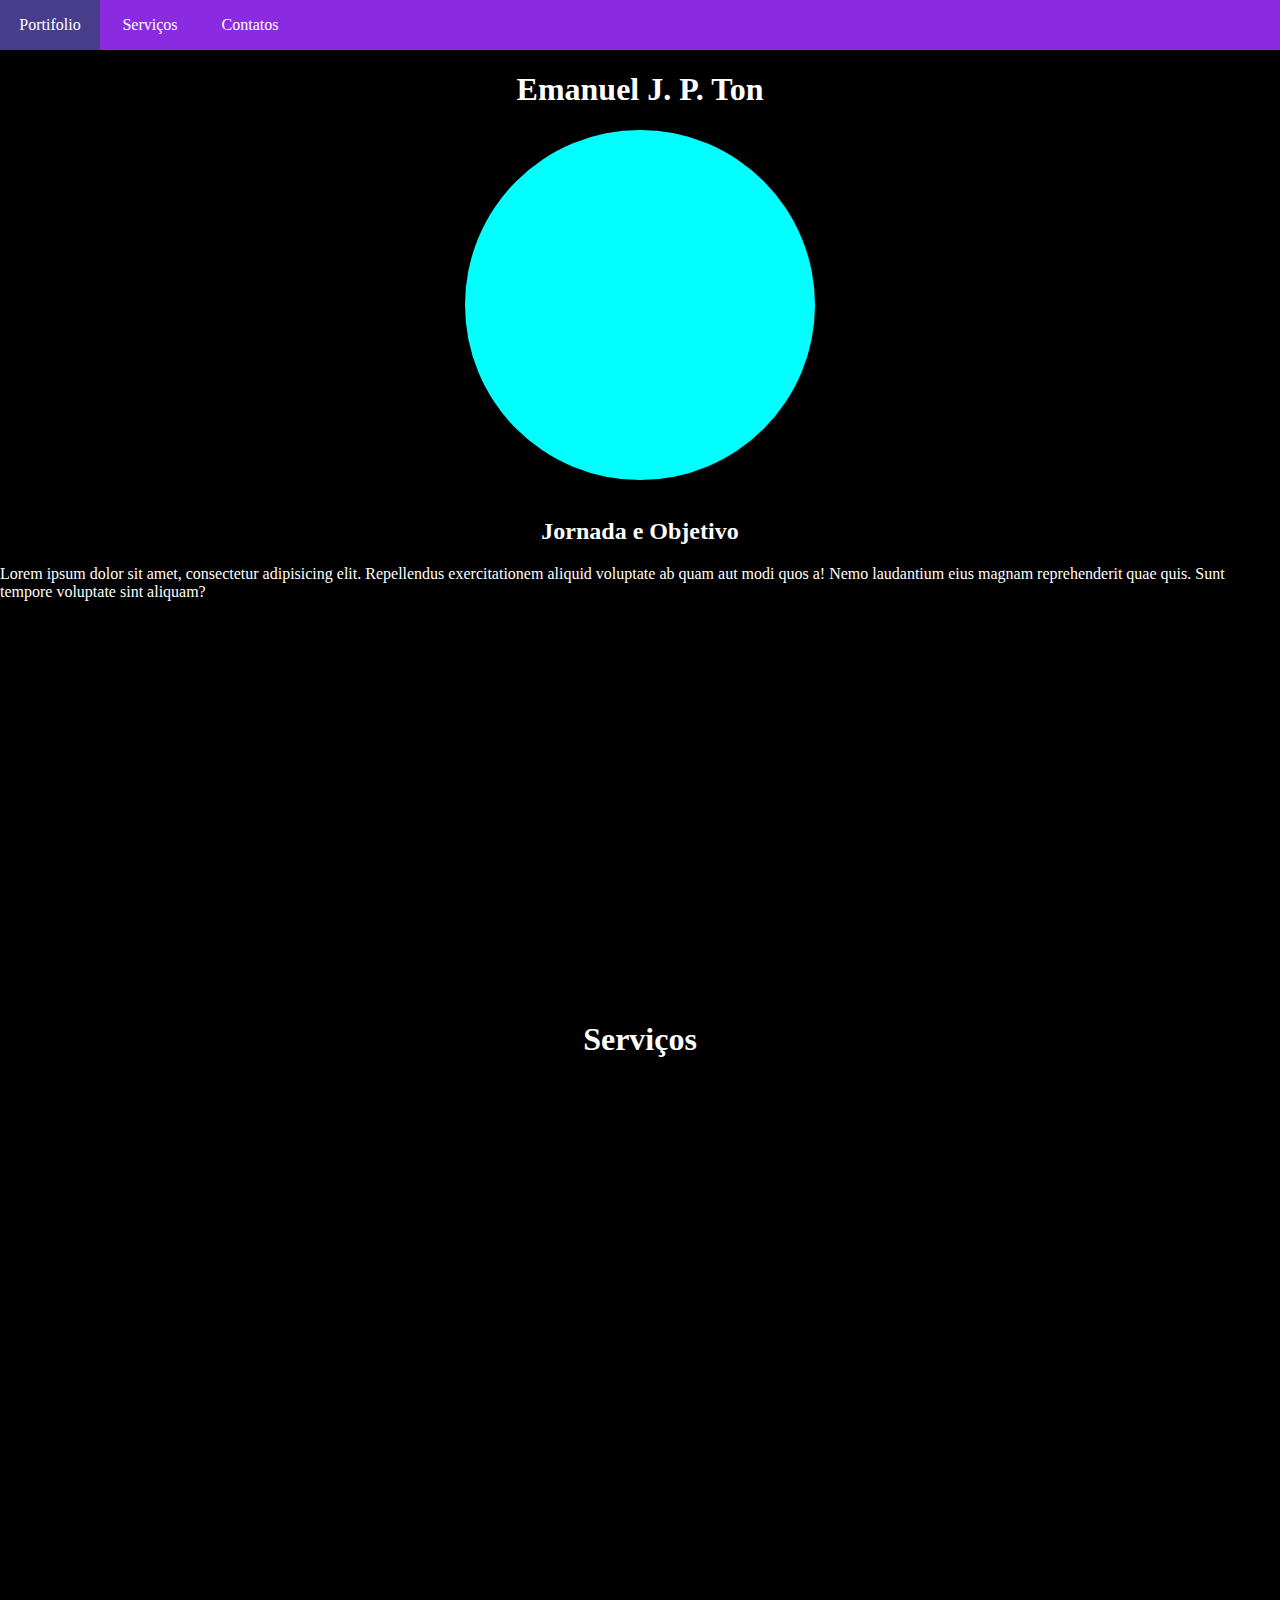
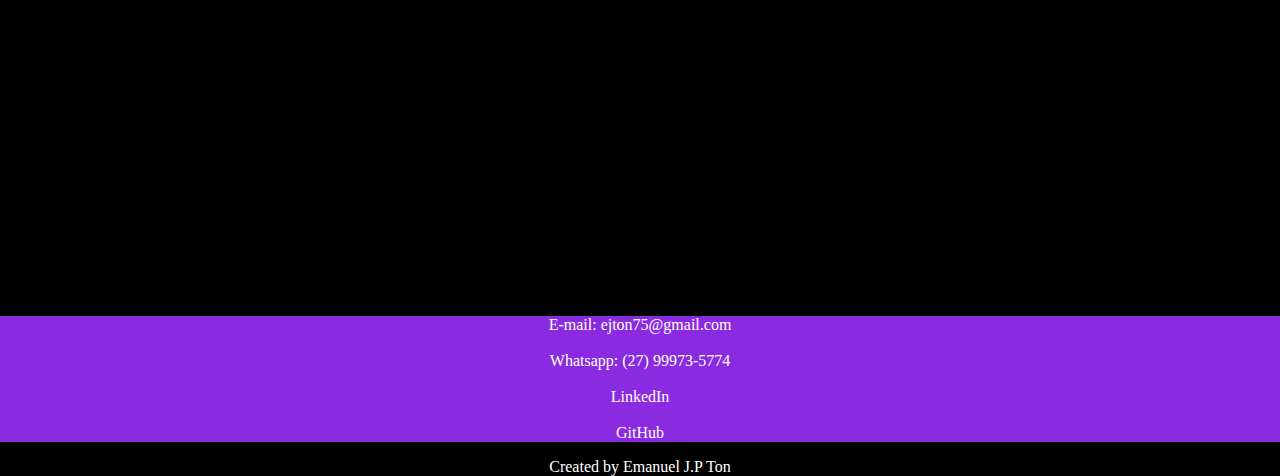
==== index.html @ c6c40b84 "Add files via upload" ====
<!DOCTYPE html>
<html lang="en">
<head>
    <meta charset="UTF-8">
    <meta http-equiv="X-UA-Compatible" content="IE=edge">
    <meta name="viewport" content="width=device-width, initial-scale=1.0">
    <title>Portifolio v0.1</title>
    <link rel="stylesheet" href="style.css">
</head>
<body>
  <nav class="topnav">
     <!-- sem certificados por enquanto -->
     <a href="#Portifolio"><div class="botao">Portifolio</div></a>
     <a href="#Serviços"><div class="botao">Serviços</div></a>
     <a href="#contatos"><div class="botao">Contatos</div></a>
  </nav>
  <main>
    <section id="Portifolio">
    <h1>Emanuel J. P. Ton</h1>

    
      
        <div class="foto"><img src="" alt=""></div>
        <br>
        <div id="porttext">
          <h2>Jornada e Objetivo</h2>
          <p>
              Lorem ipsum dolor sit amet, consectetur adipisicing elit. Repellendus exercitationem aliquid voluptate ab quam aut modi quos a! Nemo laudantium eius magnam reprehenderit quae quis. Sunt tempore voluptate sint aliquam?
          </p>
        </div>
      </section>
    <section id="Serviços">

      <h1>Serviços</h1>
    </section>  
      
    
    <section>
      <ul id="contatos">
        <li>E-mail: ejton75@gmail.com</li><br>
        <li>Whatsapp: (27) 99973-5774</li><br>
        <li><a href="https://www.linkedin.com/in/emanuel-ton-074559272?lipi=urn%3Ali%3Apage%3Ad_flagship3_profile_view_base_contact_details%3BCfvDCKACSkyF2xnBczhfxw%3D%3D">LinkedIn</a> </li><br>
        <li><a href="https://github.com/Ejton75">GitHub</a></li>
      </ul>
    </section>
    </main>
    <footer>Created by Emanuel J.P Ton</footer>
</body>
</html>
---- style.css ----
body{
    background-color: black;
    color: white;
    display: flex;
    flex-wrap: wrap;
    align-content: center;
    justify-content: center;
    margin: 0;
    
}
div.foto{
    background-color: aqua;
    width: 350px;
    
    max-width: 100vw;
    height: 350px;
    border-radius: 100%;
    margin: auto;  
}
a{
    color:white;
    text-decoration: none;
}

.topnav{
    width: 100%;
    max-width: 100vw;
    background-color: blueviolet;
    display: flex;
    position: fixed;
    top: 0;
    left: 0;
    margin: auto;
}
div.botao{
    background-color: blueviolet;
    display: flex;
    align-items: center;
    justify-content: center;
    height: 50px;
    width: 100px;
}
div.botao:hover{
    background-color:darkslateblue;
}


#Portifolio{
    height: 100vh;
    width: 100%;
    padding-top: 50px;
}
#Portifolio h1,h2{
    width: 100%;
    max-width: 100vw;
    text-align: center;
}
#porttext{
    width: 100%;
    max-width: 100vw;
}
#Serviços{
    padding-top: 50px;
    height: 100vh;
    width: 100%;
    max-width: 100vw;
}
#Serviços h1{
    width: 100%;
    max-width: 100vw;
    text-align: center
}
#contatos{
    background-color: blueviolet;
    position: static;
    bottom: 0;
    left: 0;
    width: 100%;
    max-width: 100vw;
    text-align: center;
    list-style: none;
    padding: 0;
}
footer{
    width: 100%;
    max-width: 100vw;
    text-align: center;
}
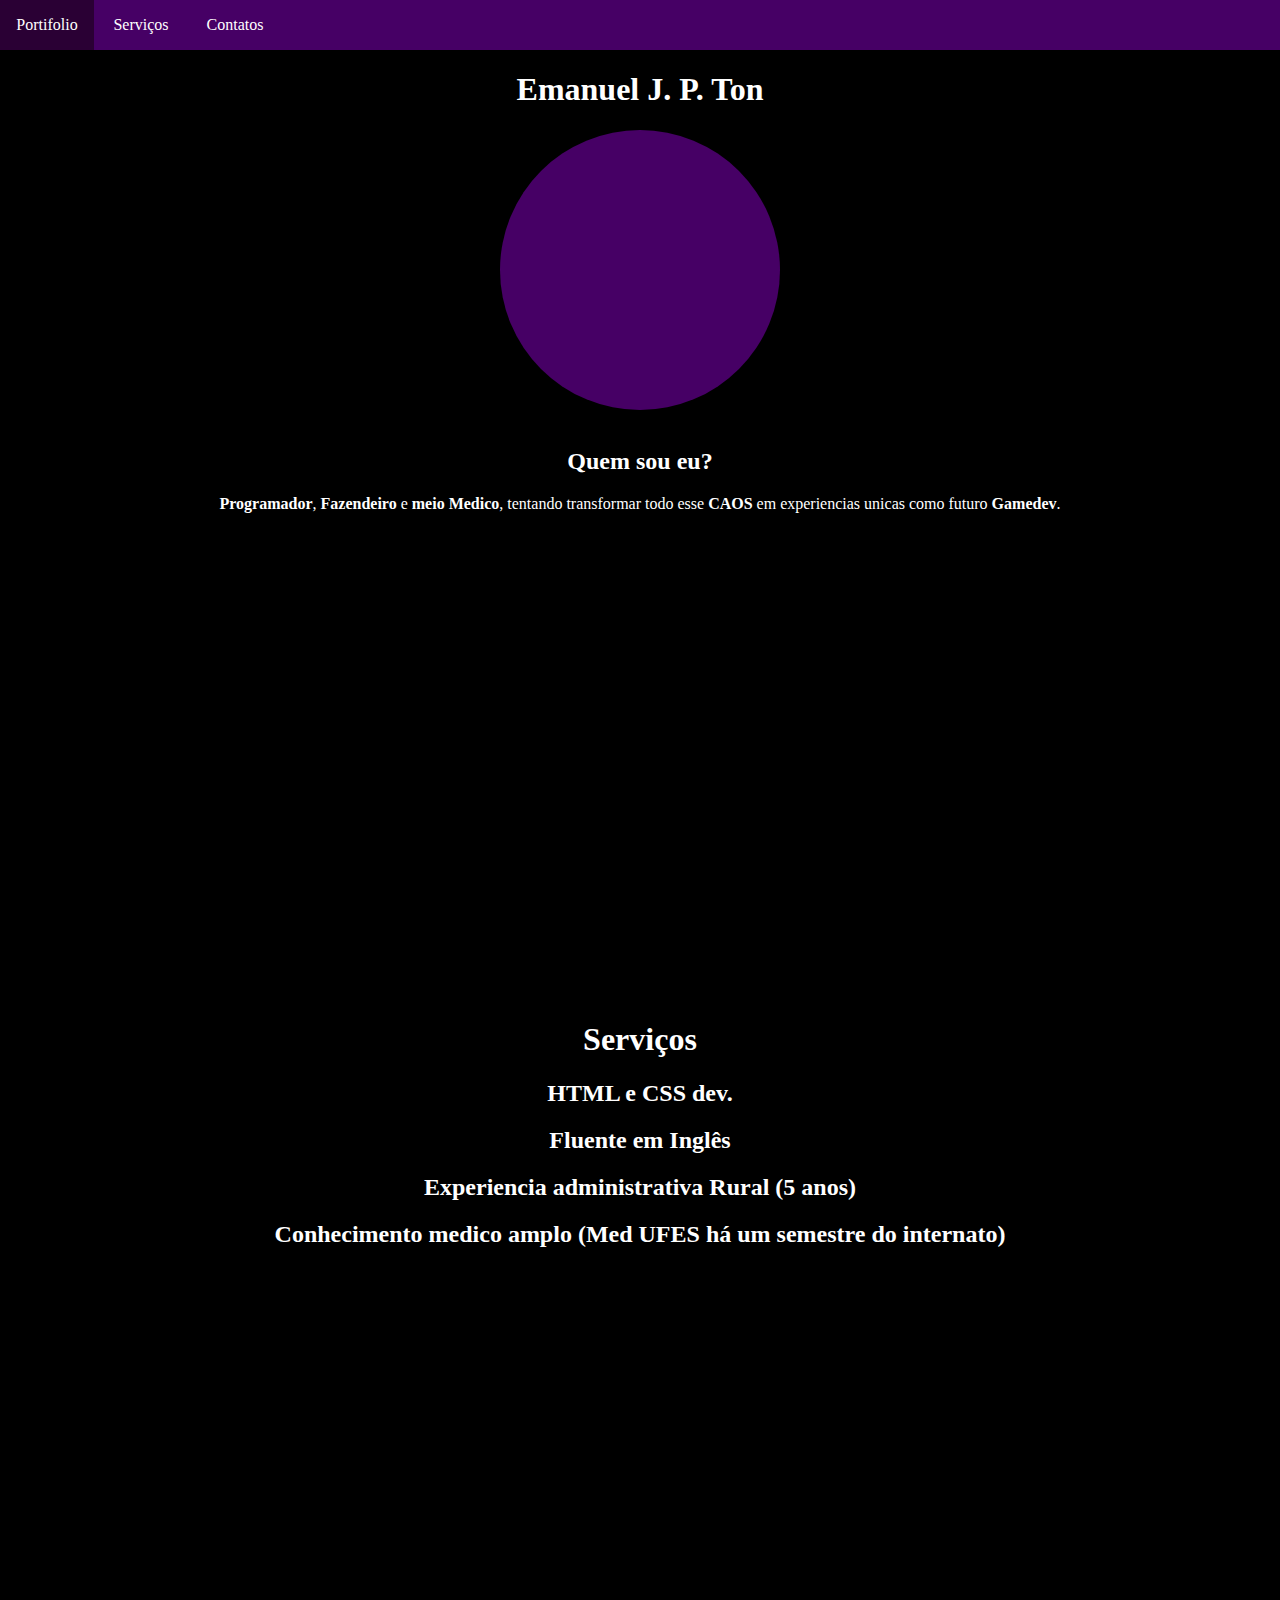
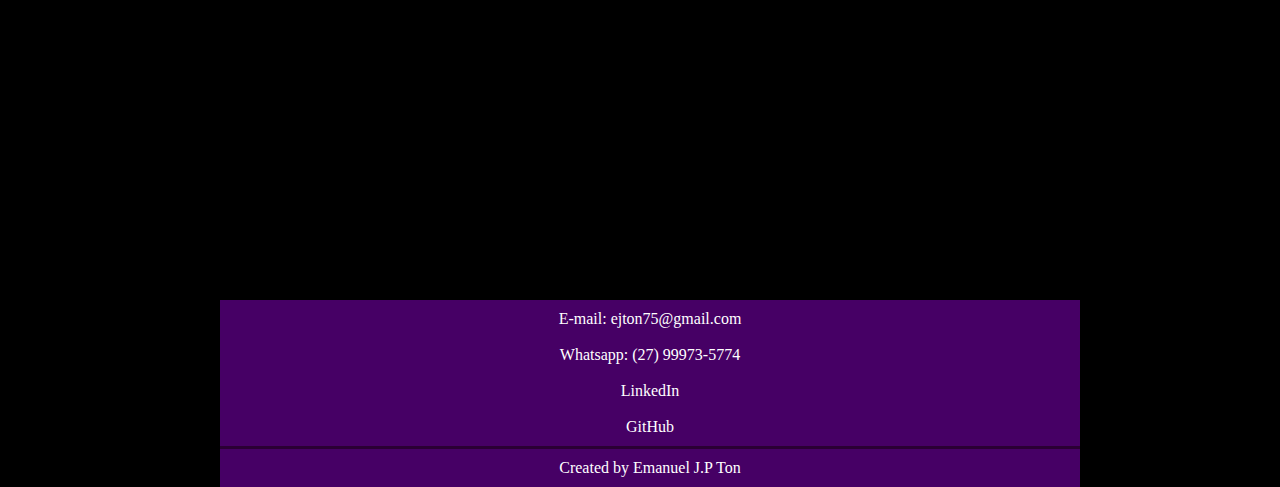
==== commit 6770198e: "Add files via upload" ====
--- a/index.html
+++ b/index.html
@@ -23,15 +23,20 @@
         <div class="foto"><img src="" alt=""></div>
         <br>
         <div id="porttext">
-          <h2>Jornada e Objetivo</h2>
+          <h2>Quem sou eu?</h2>
           <p>
-              Lorem ipsum dolor sit amet, consectetur adipisicing elit. Repellendus exercitationem aliquid voluptate ab quam aut modi quos a! Nemo laudantium eius magnam reprehenderit quae quis. Sunt tempore voluptate sint aliquam?
+              <b>Programador</b>, <b>Fazendeiro</b> e <b>meio Medico</b>, tentando transformar todo esse <b>CAOS</b> em experiencias unicas como futuro <b>Gamedev</b>.  
           </p>
         </div>
       </section>
     <section id="Serviços">
 
       <h1>Serviços</h1>
+
+      <h2>HTML e CSS dev.</h2>
+      <h2>Fluente em Inglês</h2>
+      <h2>Experiencia administrativa Rural (5 anos)</h2>
+      <h2>Conhecimento medico amplo (Med UFES há um semestre do internato)</h2>
     </section>  
       
     
@@ -43,7 +48,8 @@
         <li><a href="https://github.com/Ejton75">GitHub</a></li>
       </ul>
     </section>
+     <footer>Created by Emanuel J.P Ton</footer>
     </main>
-    <footer>Created by Emanuel J.P Ton</footer>
+   
 </body>
 </html>--- a/style.css
+++ b/style.css
@@ -2,18 +2,17 @@
     background-color: black;
     color: white;
     display: flex;
-    flex-wrap: wrap;
     align-content: center;
     justify-content: center;
     margin: 0;
+
     
 }
 div.foto{
-    background-color: aqua;
-    width: 350px;
-    
+    background-color: #460065;
+    width: 280px;
     max-width: 100vw;
-    height: 350px;
+    height: 280px;
     border-radius: 100%;
     margin: auto;  
 }
@@ -25,7 +24,7 @@
 .topnav{
     width: 100%;
     max-width: 100vw;
-    background-color: blueviolet;
+    background-color: #460065;
     display: flex;
     position: fixed;
     top: 0;
@@ -33,15 +32,15 @@
     margin: auto;
 }
 div.botao{
-    background-color: blueviolet;
+    background-color: #460065;
     display: flex;
     align-items: center;
     justify-content: center;
     height: 50px;
-    width: 100px;
+    width: 94px;
 }
 div.botao:hover{
-    background-color:darkslateblue;
+    background-color:#2A0034;
 }
 
 
@@ -51,27 +50,24 @@
     padding-top: 50px;
 }
 #Portifolio h1,h2{
-    width: 100%;
     max-width: 100vw;
     text-align: center;
 }
 #porttext{
-    width: 100%;
     max-width: 100vw;
+   
 }
 #Serviços{
     padding-top: 50px;
     height: 100vh;
-    width: 100%;
     max-width: 100vw;
 }
 #Serviços h1{
-    width: 100%;
     max-width: 100vw;
     text-align: center
 }
 #contatos{
-    background-color: blueviolet;
+    background-color: #460065;
     position: static;
     bottom: 0;
     left: 0;
@@ -79,10 +75,15 @@
     max-width: 100vw;
     text-align: center;
     list-style: none;
-    padding: 0;
+    padding: 10px;
+    margin: 0;
 }
 footer{
     width: 100%;
     max-width: 100vw;
     text-align: center;
+    background-color: #460065;
+    padding: 10px;
+    border-top-style: solid;
+    border-color: #2A0034;
 }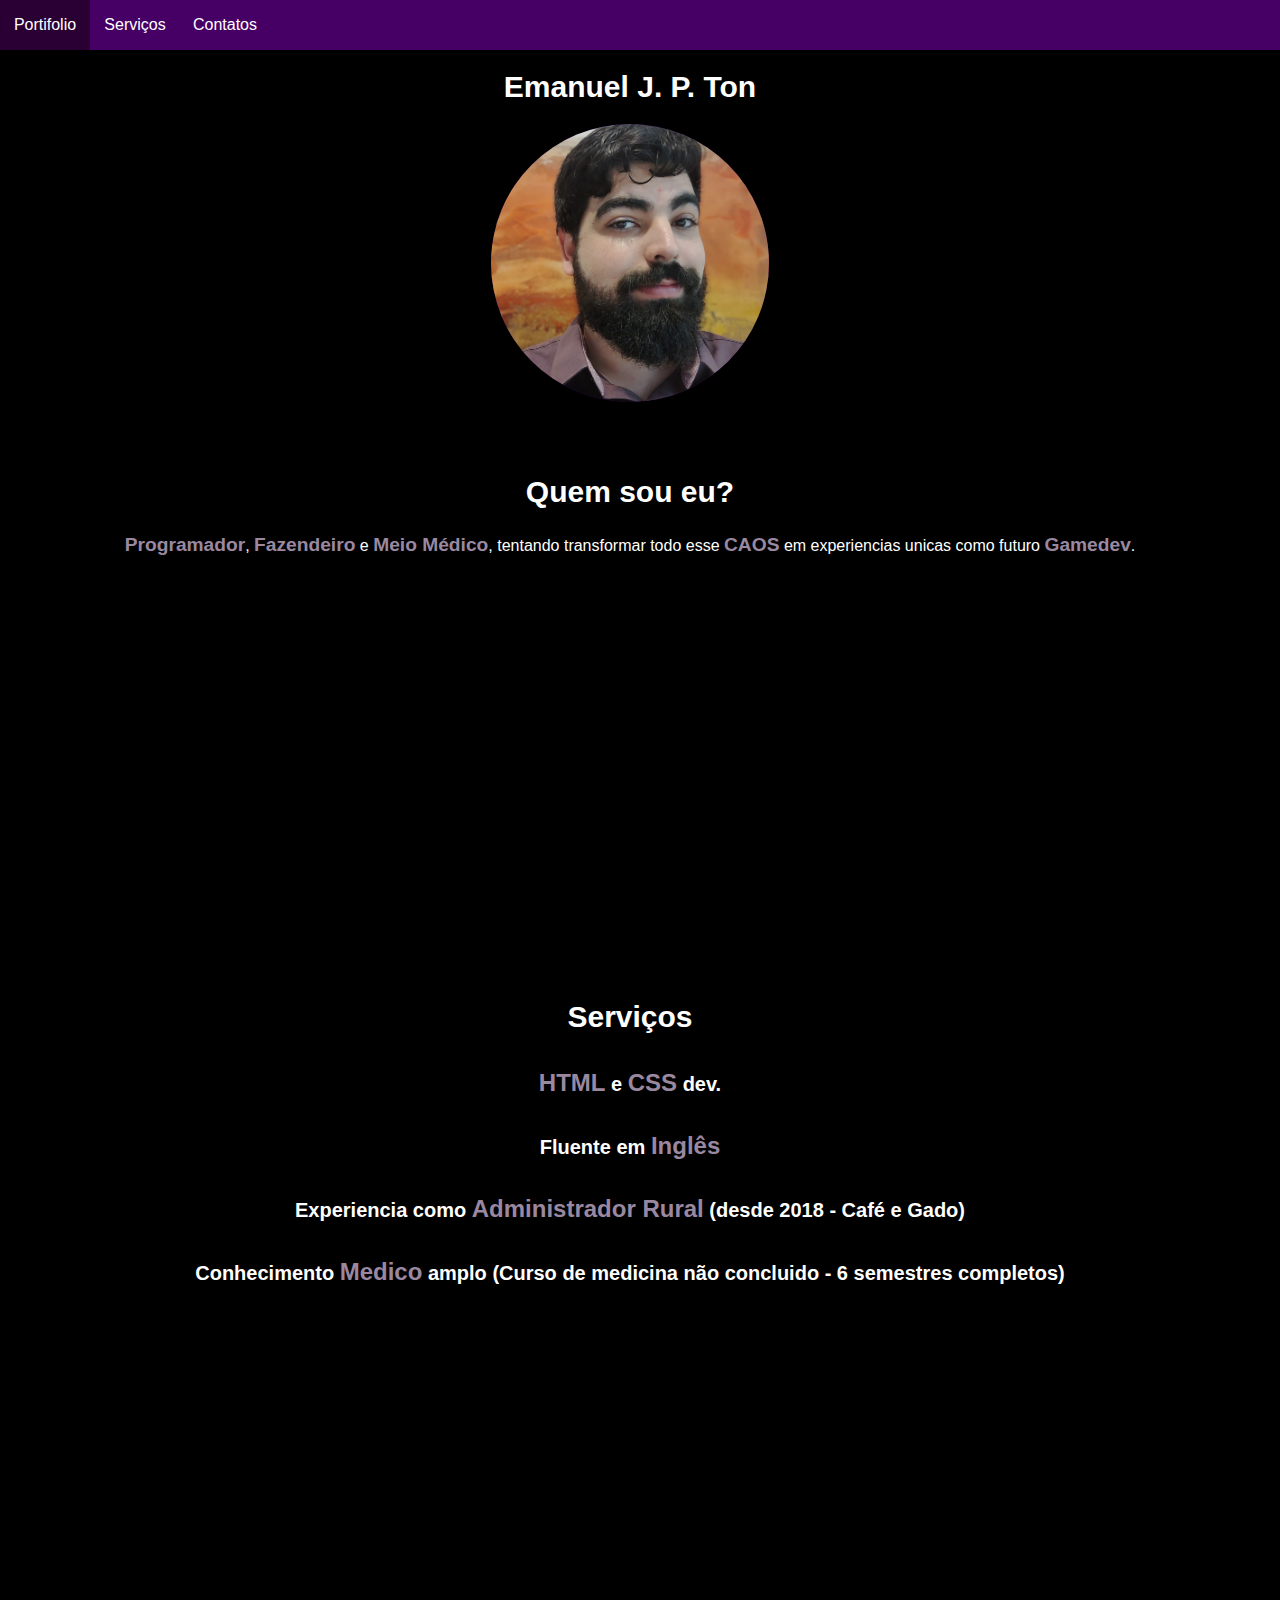
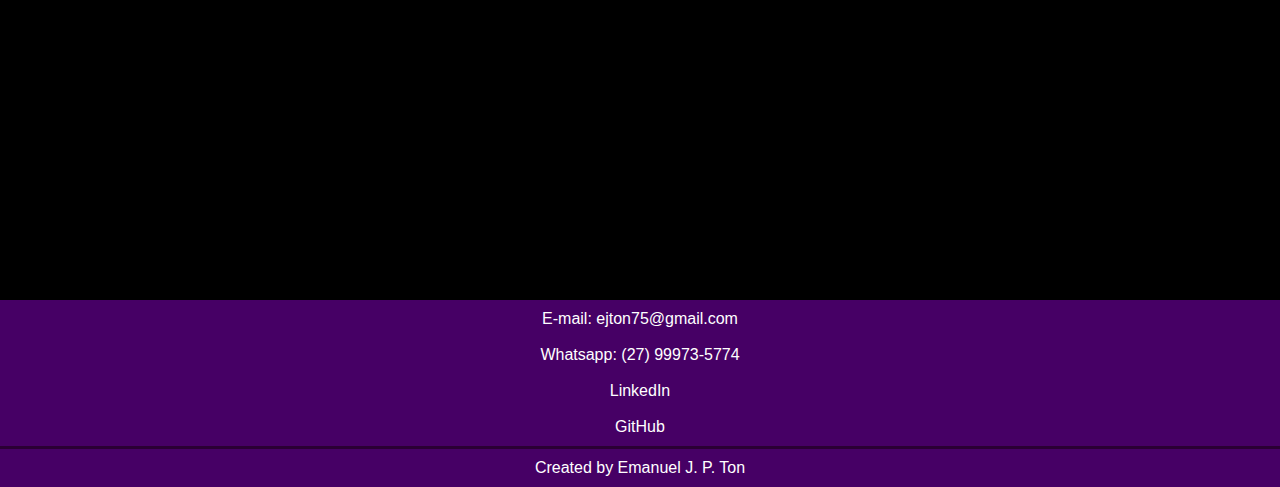
==== commit af5e1977: "Add files via upload" ====
--- a/index.html
+++ b/index.html
@@ -9,7 +9,6 @@
 </head>
 <body>
   <nav class="topnav">
-     <!-- sem certificados por enquanto -->
      <a href="#Portifolio"><div class="botao">Portifolio</div></a>
      <a href="#Serviços"><div class="botao">Serviços</div></a>
      <a href="#contatos"><div class="botao">Contatos</div></a>
@@ -20,12 +19,12 @@
 
     
       
-        <div class="foto"><img src="" alt=""></div>
+        <div class="foto"><img src="./Main foto.jpg" alt="Minha foto"></div>
         <br>
         <div id="porttext">
           <h2>Quem sou eu?</h2>
           <p>
-              <b>Programador</b>, <b>Fazendeiro</b> e <b>meio Medico</b>, tentando transformar todo esse <b>CAOS</b> em experiencias unicas como futuro <b>Gamedev</b>.  
+              <b>Programador</b>, <b>Fazendeiro</b> e <b>Meio Médico</b>, tentando transformar todo esse <b>CAOS</b> em experiencias unicas como futuro <b>Gamedev</b>.  
           </p>
         </div>
       </section>
@@ -33,23 +32,24 @@
 
       <h1>Serviços</h1>
 
-      <h2>HTML e CSS dev.</h2>
-      <h2>Fluente em Inglês</h2>
-      <h2>Experiencia administrativa Rural (5 anos)</h2>
-      <h2>Conhecimento medico amplo (Med UFES há um semestre do internato)</h2>
+      <h2><b>HTML</b> e <b>CSS</b> dev.</h2>
+      <h2>Fluente em <b>Inglês</b></h2>
+      <h2>Experiencia como <b>Administrador Rural</b> (desde 2018 - Café e Gado)</h2>
+      <h2>Conhecimento <b>Medico</b> amplo (Curso de medicina não concluido - 6 semestres completos)</h2>
     </section>  
       
     
-    <section>
-      <ul id="contatos">
+    <div id="contatos">
+      <ul id="contatos-info">
         <li>E-mail: ejton75@gmail.com</li><br>
         <li>Whatsapp: (27) 99973-5774</li><br>
         <li><a href="https://www.linkedin.com/in/emanuel-ton-074559272?lipi=urn%3Ali%3Apage%3Ad_flagship3_profile_view_base_contact_details%3BCfvDCKACSkyF2xnBczhfxw%3D%3D">LinkedIn</a> </li><br>
         <li><a href="https://github.com/Ejton75">GitHub</a></li>
       </ul>
-    </section>
-     <footer>Created by Emanuel J.P Ton</footer>
-    </main>
+    </div>
+     <footer>Created by Emanuel J. P. Ton</footer>
+    
+</main>
    
 </body>
 </html>--- a/style.css
+++ b/style.css
@@ -1,20 +1,27 @@
+html, body{
+    max-width: 100vw;
+    overflow-x:hidden;
+    font-family:Arial, Helvetica, sans-serif;
+}
 body{
     background-color: black;
     color: white;
     display: flex;
     align-content: center;
     justify-content: center;
-    margin: 0;
+    width: 100%;   
+    margin: auto;
+    padding: 0px;
+}
+div.foto, div.foto img{
+    background-color: #460065;
+    width: 278px;
+    max-width: 100%;
+    height: 278px;
+    border-radius: 100%;
+    margin: auto; 
+    padding: 0px;
 
-    
-}
-div.foto{
-    background-color: #460065;
-    width: 280px;
-    max-width: 100vw;
-    height: 280px;
-    border-radius: 100%;
-    margin: auto;  
 }
 a{
     color:white;
@@ -22,14 +29,13 @@
 }
 
 .topnav{
-    width: 100%;
-    max-width: 100vw;
+    width: 100vw;
     background-color: #460065;
     display: flex;
     position: fixed;
     top: 0;
     left: 0;
-    margin: auto;
+    margin: 0px;
 }
 div.botao{
     background-color: #460065;
@@ -37,7 +43,7 @@
     align-items: center;
     justify-content: center;
     height: 50px;
-    width: 94px;
+    width: 90px;
 }
 div.botao:hover{
     background-color:#2A0034;
@@ -46,16 +52,19 @@
 
 #Portifolio{
     height: 100vh;
-    width: 100%;
+    width: 100vw;
     padding-top: 50px;
 }
 #Portifolio h1,h2{
     max-width: 100vw;
     text-align: center;
+    font-size: 30px;
 }
 #porttext{
     max-width: 100vw;
-   
+    padding: 10px;
+    margin:20px;
+    text-align: center;
 }
 #Serviços{
     padding-top: 50px;
@@ -64,26 +73,41 @@
 }
 #Serviços h1{
     max-width: 100vw;
-    text-align: center
+    text-align: center;
+    font-size: 30px;
+    margin: auto;
+    
+}
+#Serviços h2{
+    font-size: 20px;
+    max-width: 100vw;
+    text-align: center;
+    padding-top: 5px;
+    margin: 30px;
 }
 #contatos{
+    width: 100%;
+}
+#contatos-info{
     background-color: #460065;
-    position: static;
+
     bottom: 0;
-    left: 0;
-    width: 100%;
-    max-width: 100vw;
+    width: 100vw;
     text-align: center;
     list-style: none;
     padding: 10px;
     margin: 0;
 }
 footer{
-    width: 100%;
-    max-width: 100vw;
+    width: 100vw;
     text-align: center;
     background-color: #460065;
     padding: 10px;
     border-top-style: solid;
     border-color: #2A0034;
+    margin: 0;
+}
+b{
+    font-size: larger;
+    color: #9a88a1;
 }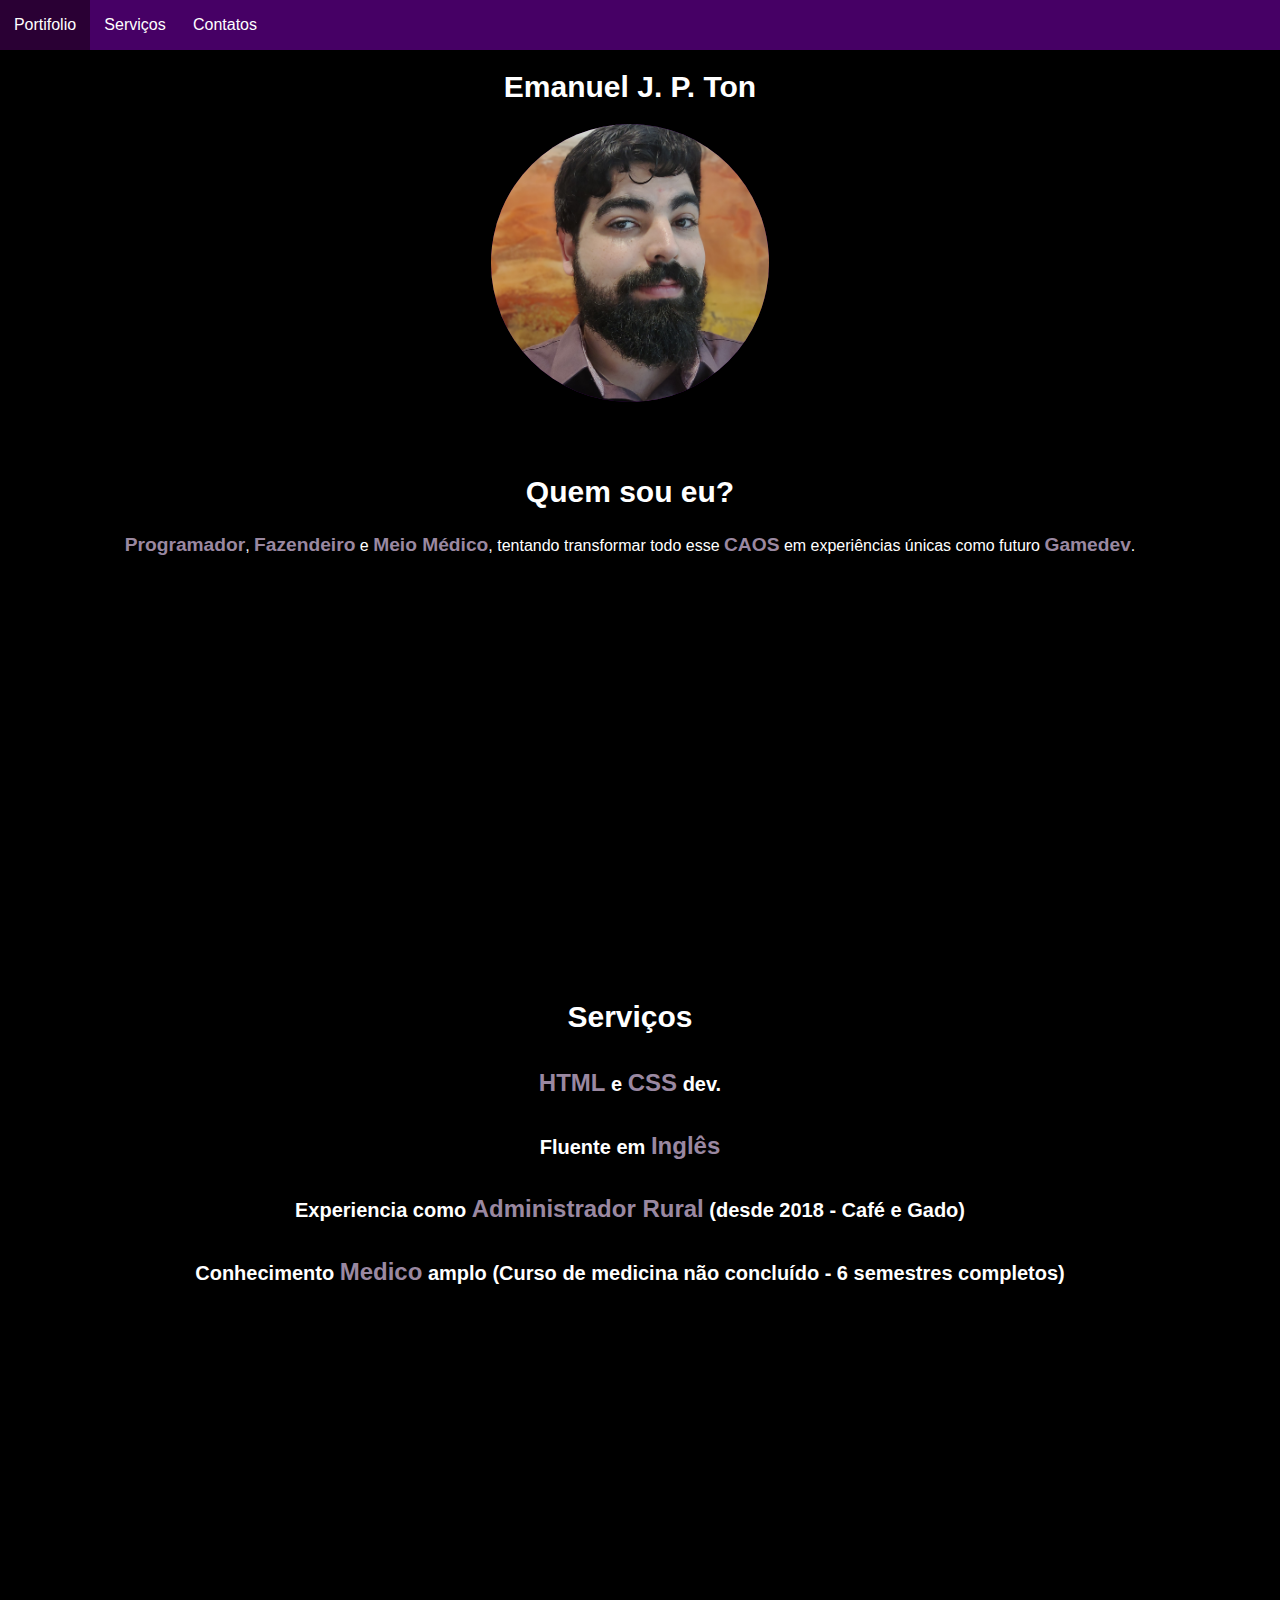
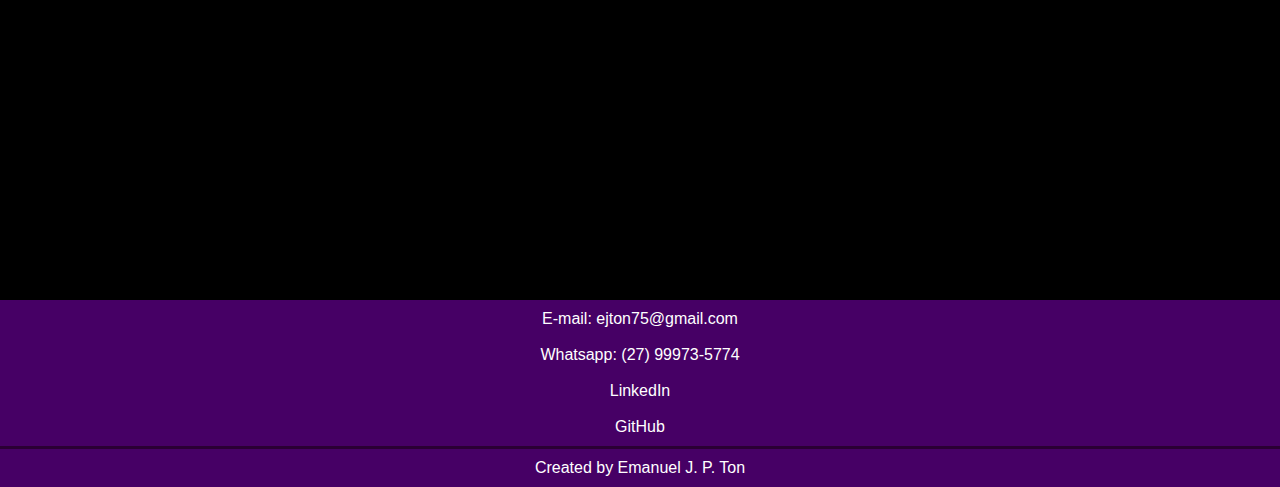
==== commit 1341d749: "Add files via upload" ====
--- a/index.html
+++ b/index.html
@@ -24,7 +24,7 @@
         <div id="porttext">
           <h2>Quem sou eu?</h2>
           <p>
-              <b>Programador</b>, <b>Fazendeiro</b> e <b>Meio Médico</b>, tentando transformar todo esse <b>CAOS</b> em experiencias unicas como futuro <b>Gamedev</b>.  
+              <b>Programador</b>, <b>Fazendeiro</b> e <b>Meio Médico</b>, tentando transformar todo esse <b>CAOS</b> em experiências únicas como futuro <b>Gamedev</b>.  
           </p>
         </div>
       </section>
@@ -35,7 +35,7 @@
       <h2><b>HTML</b> e <b>CSS</b> dev.</h2>
       <h2>Fluente em <b>Inglês</b></h2>
       <h2>Experiencia como <b>Administrador Rural</b> (desde 2018 - Café e Gado)</h2>
-      <h2>Conhecimento <b>Medico</b> amplo (Curso de medicina não concluido - 6 semestres completos)</h2>
+      <h2>Conhecimento <b>Medico</b> amplo (Curso de medicina não concluído - 6 semestres completos)</h2>
     </section>  
       
     
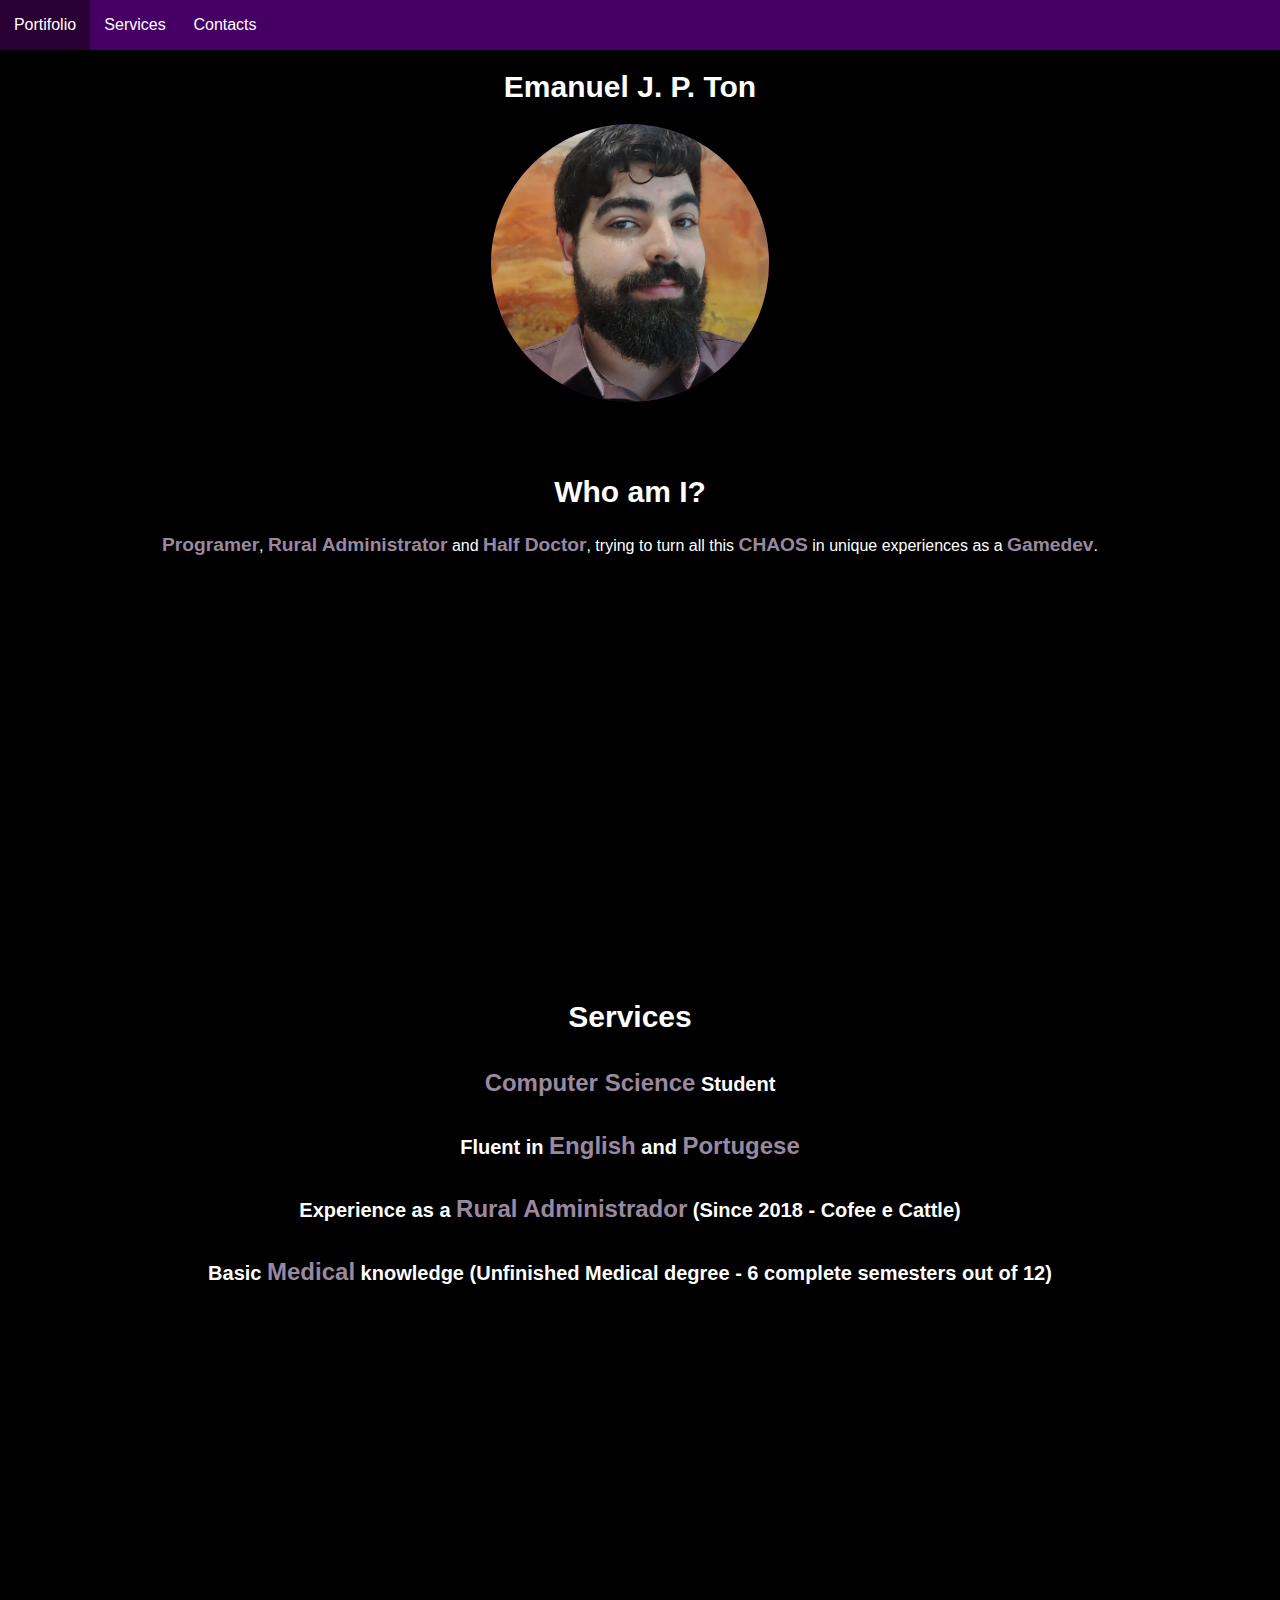
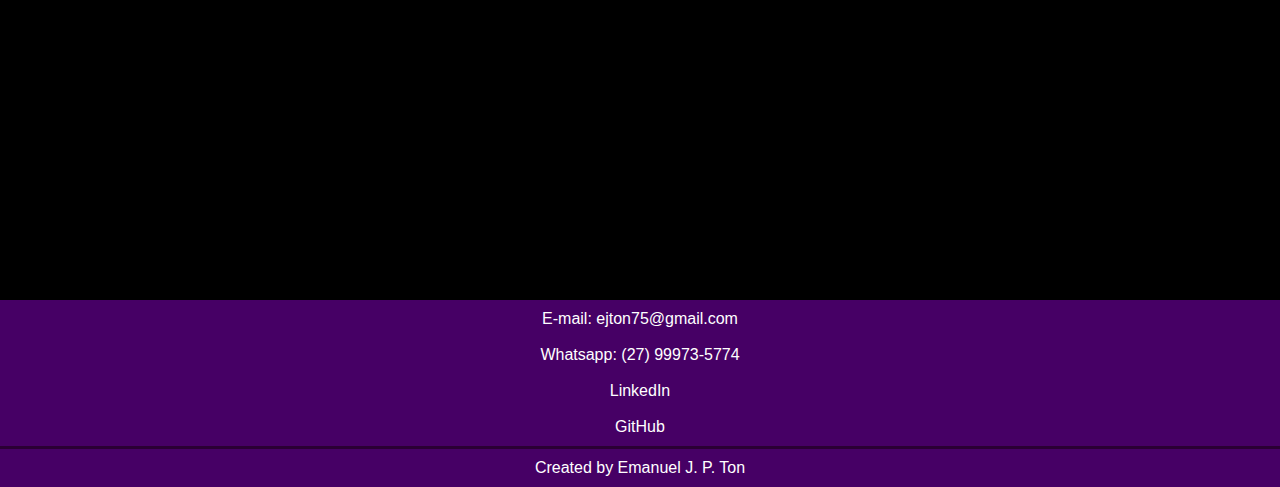
==== commit 91f6009e: "Add files via upload" ====
--- a/index.html
+++ b/index.html
@@ -4,14 +4,14 @@
     <meta charset="UTF-8">
     <meta http-equiv="X-UA-Compatible" content="IE=edge">
     <meta name="viewport" content="width=device-width, initial-scale=1.0">
-    <title>Portifolio v0.1</title>
+    <title>Portifolio v0.2</title>
     <link rel="stylesheet" href="style.css">
 </head>
 <body>
-  <nav class="topnav">
+  <nav class="topnav"> <!-- the site was originaly writen in portugese, and manualy translated. some tag IDs where maintained in portugese  --> 
      <a href="#Portifolio"><div class="botao">Portifolio</div></a>
-     <a href="#Serviços"><div class="botao">Serviços</div></a>
-     <a href="#contatos"><div class="botao">Contatos</div></a>
+     <a href="#Serviços"><div class="botao">Services</div></a>
+     <a href="#contatos"><div class="botao">Contacts</div></a>
   </nav>
   <main>
     <section id="Portifolio">
@@ -19,23 +19,23 @@
 
     
       
-        <div class="foto"><img src="./Main foto.jpg" alt="Minha foto"></div>
+        <div class="foto"><img src="./Main foto.jpg" alt="My photo"></div>
         <br>
         <div id="porttext">
-          <h2>Quem sou eu?</h2>
+          <h2>Who am I?</h2>
           <p>
-              <b>Programador</b>, <b>Fazendeiro</b> e <b>Meio Médico</b>, tentando transformar todo esse <b>CAOS</b> em experiências únicas como futuro <b>Gamedev</b>.  
+              <b>Programer</b>, <b>Rural Administrator</b> and <b>Half Doctor</b>, trying to turn all this <b>CHAOS</b> in unique experiences as a <b>Gamedev</b>.  
           </p>
         </div>
       </section>
     <section id="Serviços">
 
-      <h1>Serviços</h1>
+      <h1>Services</h1>
 
-      <h2><b>HTML</b> e <b>CSS</b> dev.</h2>
-      <h2>Fluente em <b>Inglês</b></h2>
-      <h2>Experiencia como <b>Administrador Rural</b> (desde 2018 - Café e Gado)</h2>
-      <h2>Conhecimento <b>Medico</b> amplo (Curso de medicina não concluído - 6 semestres completos)</h2>
+      <h2><b>Computer Science</b> Student</h2>
+      <h2>Fluent in <b>English</b> and <b>Portugese</b></h2>
+      <h2>Experience as a <b>Rural Administrador</b> (Since 2018 - Cofee e Cattle)</h2>
+      <h2>Basic <b>Medical</b> knowledge (Unfinished Medical degree - 6 complete semesters out of 12)</h2>
     </section>  
       
     
